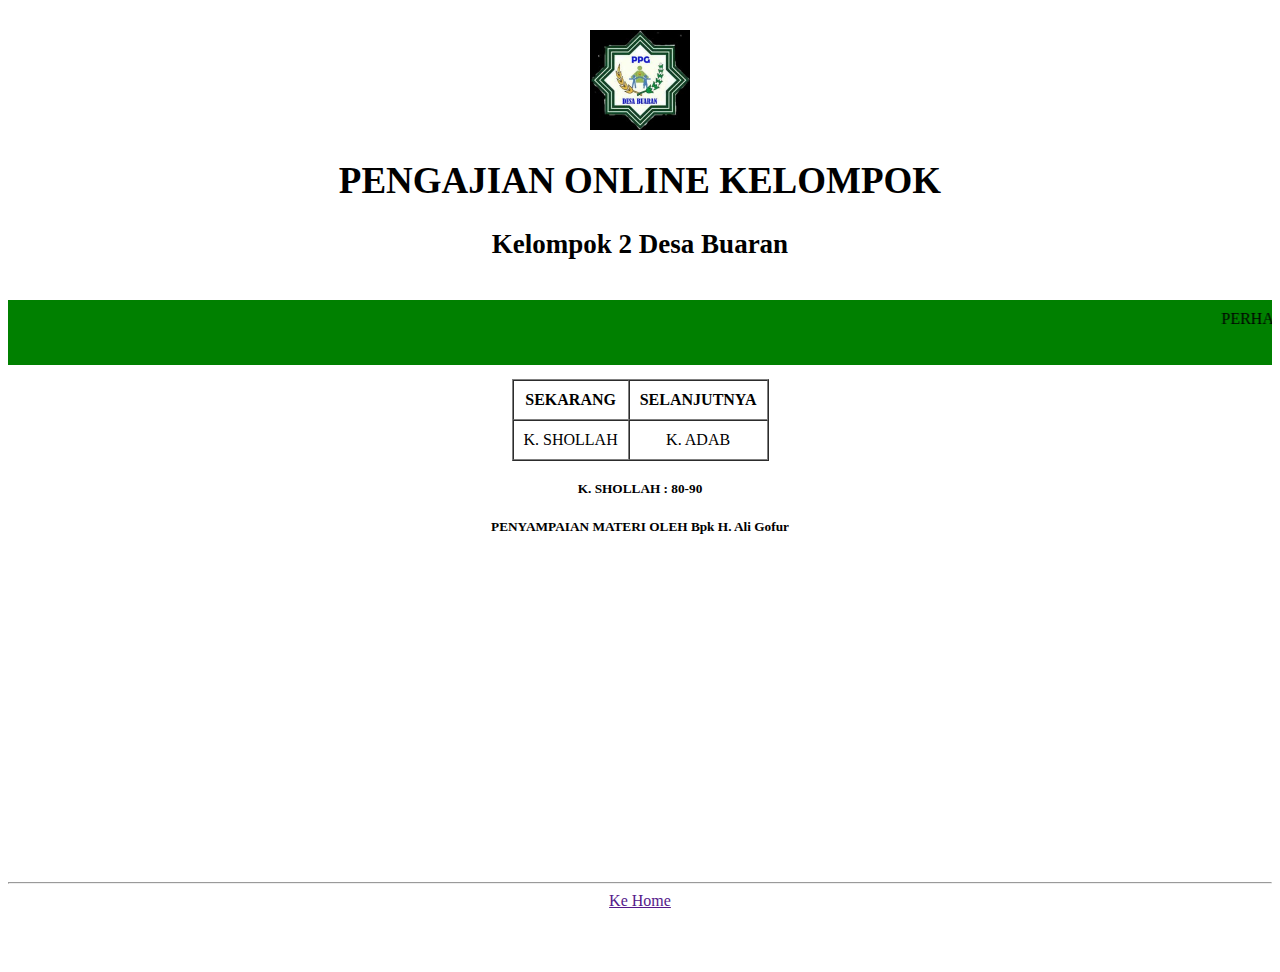
==== index.html @ 30d5188d "update link youtube streaming" ====
<!DOCTYPE html>
<html>
<head>

	 <!-- Required meta tags -->
    <meta charset="utf-8">
    <meta name="viewport" content="width=device-width, initial-scale=1, shrink-to-fit=no">

    <!-- Bootstrap CSS -->
    <link rel="stylesheet" href="https://stackpath.bootstrapcdn.com/bootstrap/4.1.3/css/bootstrap.min.css" integrity="sha384-MCw98/SFnGE8fJT3GXwEOngsV7Zt27NXFoaoApmYm81iuXoPkFOJwJ8ERdknLPMO" crossorigin="anonymous">

    <!-- My font -->
    <link href="https://fonts.googleapis.com/css2?family=Viga&display=swap" rel="stylesheet">

    <!-- My CSS -->
    <link rel="stylesheet" type="text/css" href="css/pengajian.css">
     <link rel="shortcut icon" href="img/favicon.png">


	<title>WEBSITE | BRN K02</title>

</head>
<body>

	<!-- Halaman awal website -->
	<div class="container">
		<div class="col-lg justify-content-center judul">
			<img src="img/ngaji.jpeg" width="100px">
			<h1>PENGAJIAN ONLINE KELOMPOK</h1>
			<h3>Kelompok 2 Desa Buaran</h3>
		</div>
	</div>
	<div class="text">
		<marquee style="height: 45px; background-color: green">PERHATIAN !!! DIMOHON AMAL SHOLIH MENGIKUTI PENGAJIAN DI WEBSITE RESMI ( buaran.kelompok2.org ) DAN DILARANG RE-UPLOAD, SHARE / MENYEBARKAN PENGAJIAN ONLINE INI, BAIK BERUPA AUDIO-VIDEO ATAUPUN AUDIO SAJA.</marquee>
		<div class="tabel">
			<center>
				<table border="1" cellpadding="10" cellspacing="0">
					<thead class="thead-primary bg-light">
						<tr>
							<th>SEKARANG</th>
							<th>SELANJUTNYA</th>
						</tr>
					</thead>
			
					<tr>
						<td style="text-align: center;">K. SHOLLAH</td>
						<td style="text-align: center;">K. ADAB</td>
					</tr>
				</table>
			</center>
		</div>
		<h5>K. SHOLLAH : 80-90</h5>
		<h5>PENYAMPAIAN MATERI OLEH Bpk H. Ali Gofur</h5>
	</div>
	<div class="container">
		<div class="row justify-content-center">
			<div class="col-lg">
				<div class="embed-responsive embed-responsive-21by9">
					<iframe width="560" height="315" src="https://www.youtube.com/embed/XU97oxpYp2c" frameborder="0" allow="accelerometer; autoplay; clipboard-write; encrypted-media; gyroscope; picture-in-picture" allowfullscreen></iframe>
				</div>
				<hr>
				<center>
					<a href="" class="nav-item btn btn-primary">Ke Home</a>
				</center>
				<br><br><br>
			</div>
		</div>
	</div>
	

	<!-- Akhir awal website -->

</body>
</html>
---- css/pengajian.css ----
/* teks berjalan */
.text marquee{
    padding: 10px 0;
}
.text{
    margin-top: 30px;
    text-align: center;
    margin-bottom: 70px;
}

.text h5{
    margin-top: 20px;
}

.text p{
    text-align: center;
}

/* judul */

.judul {
    text-align: center;
    margin-top: 80px;
    margin-bottom: 40px;
}

.container{
    margin-top: -50px;
    text-align: center;
}

.container h1{
    font-size: 27px;
}

.container h3{
    font-size: 20px;
}


.tabel{
    margin-top: 10px;
}

/* Dekstop version */
@media (min-width: 992px) { 
   .container{
        margin-top: -50px;
        text-align: center;
    }
    .container h1{
        font-size: 37px;
    }

    .container h3{
        font-size: 27px;
    }


    .text{
    margin-top: 30px;
    text-align: center;
    margin-bottom: 70px;
    } 
}
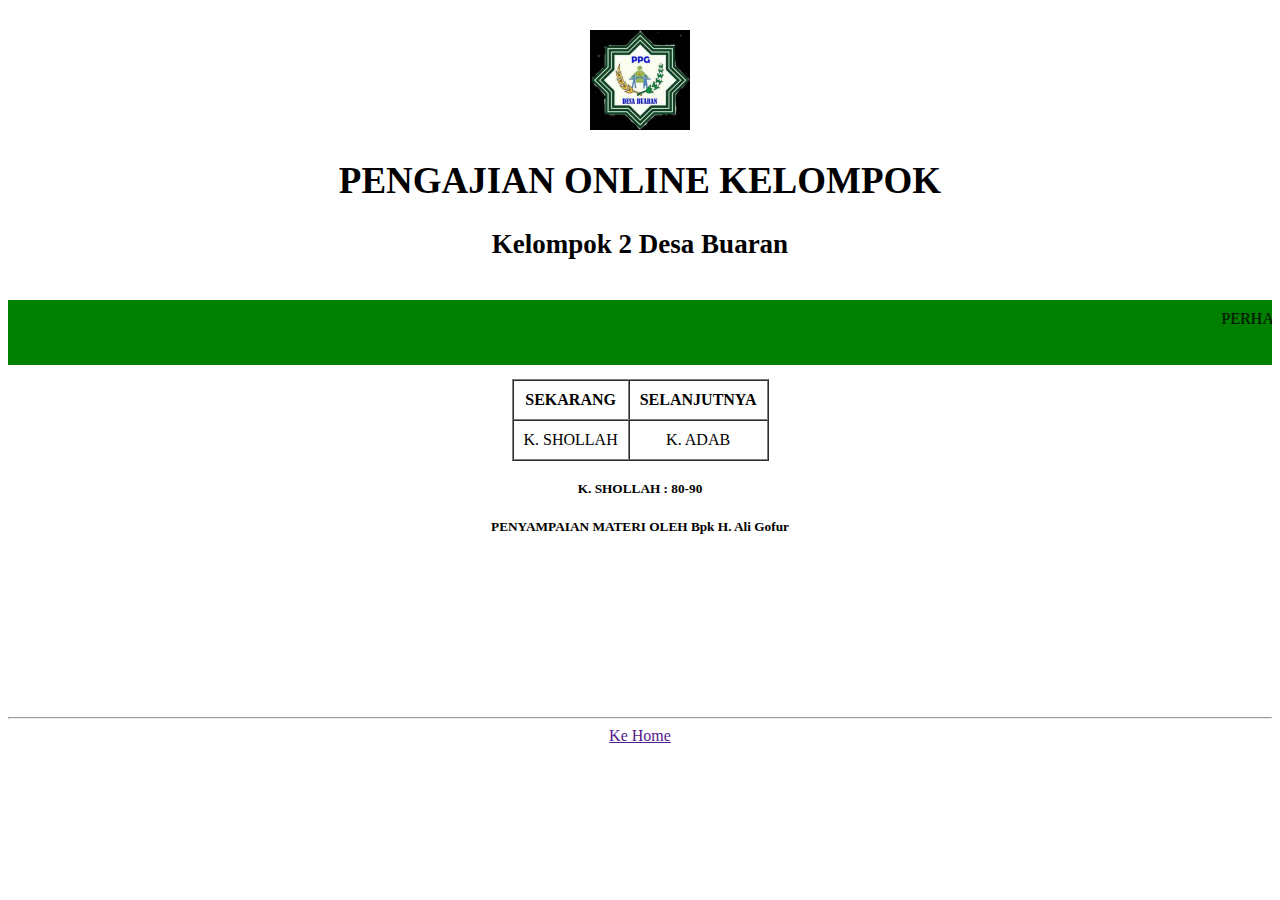
==== commit a278ff78: "update" ====
--- a/index.html
+++ b/index.html
@@ -57,7 +57,7 @@
 		<div class="row justify-content-center">
 			<div class="col-lg">
 				<div class="embed-responsive embed-responsive-21by9">
-					<iframe width="560" height="315" src="https://www.youtube.com/embed/XU97oxpYp2c" frameborder="0" allow="accelerometer; autoplay; clipboard-write; encrypted-media; gyroscope; picture-in-picture" allowfullscreen></iframe>
+					<iframe width="100%" height="100%" src="https://www.youtube.com/embed/XU97oxpYp2c" frameborder="0" allow="accelerometer; autoplay; clipboard-write; encrypted-media; gyroscope; picture-in-picture" allowfullscreen></iframe>
 				</div>
 				<hr>
 				<center>
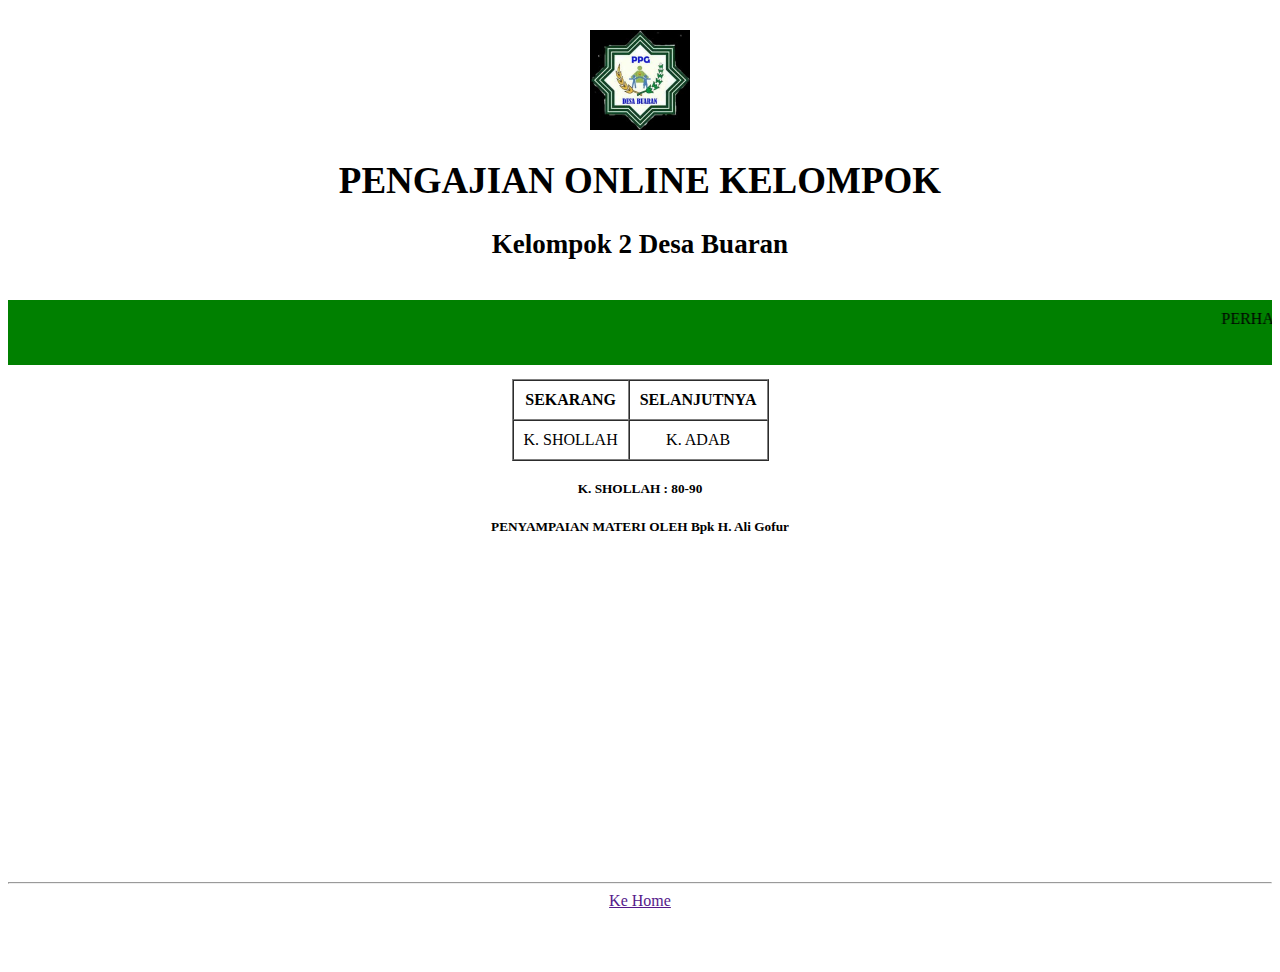
==== commit 1627c5be: "update link youtube" ====
--- a/index.html
+++ b/index.html
@@ -57,7 +57,7 @@
 		<div class="row justify-content-center">
 			<div class="col-lg">
 				<div class="embed-responsive embed-responsive-21by9">
-					<iframe width="100%" height="100%" src="https://www.youtube.com/embed/XU97oxpYp2c" frameborder="0" allow="accelerometer; autoplay; clipboard-write; encrypted-media; gyroscope; picture-in-picture" allowfullscreen></iframe>
+					<iframe width="560" height="315" src="https://www.youtube.com/embed/7hLIonnBS5o" frameborder="0" allow="accelerometer; autoplay; clipboard-write; encrypted-media; gyroscope; picture-in-picture" allowfullscreen></iframe>
 				</div>
 				<hr>
 				<center>
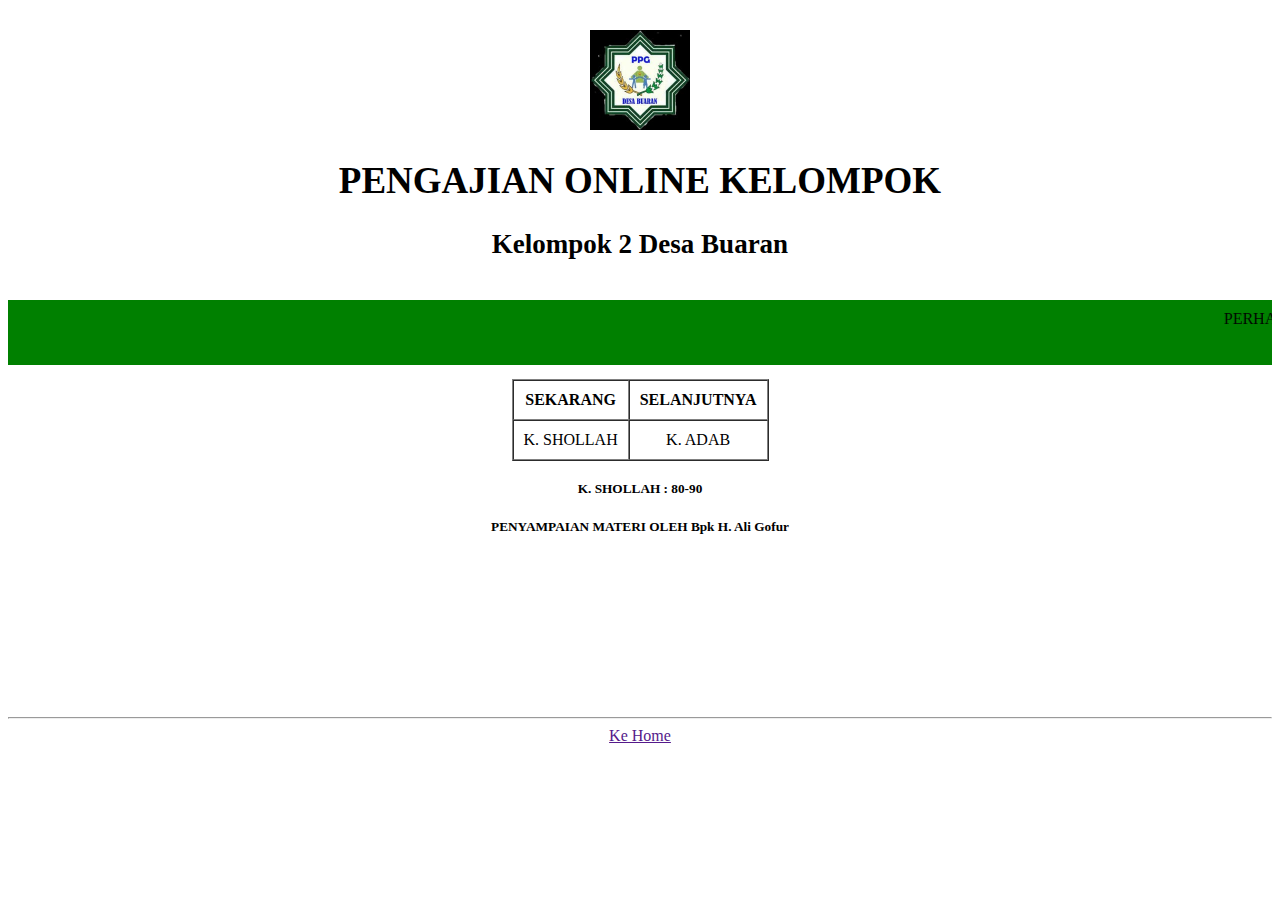
==== commit 5a23fa8d: "update" ====
--- a/index.html
+++ b/index.html
@@ -57,7 +57,7 @@
 		<div class="row justify-content-center">
 			<div class="col-lg">
 				<div class="embed-responsive embed-responsive-21by9">
-					<iframe width="560" height="315" src="https://www.youtube.com/embed/7hLIonnBS5o" frameborder="0" allow="accelerometer; autoplay; clipboard-write; encrypted-media; gyroscope; picture-in-picture" allowfullscreen></iframe>
+					<iframe width="100%" height="100%" src="https://www.youtube.com/embed/DAbhzXVLoP0" frameborder="0" allow="accelerometer; autoplay; clipboard-write; encrypted-media; gyroscope; picture-in-picture" allowfullscreen></iframe>
 				</div>
 				<hr>
 				<center>
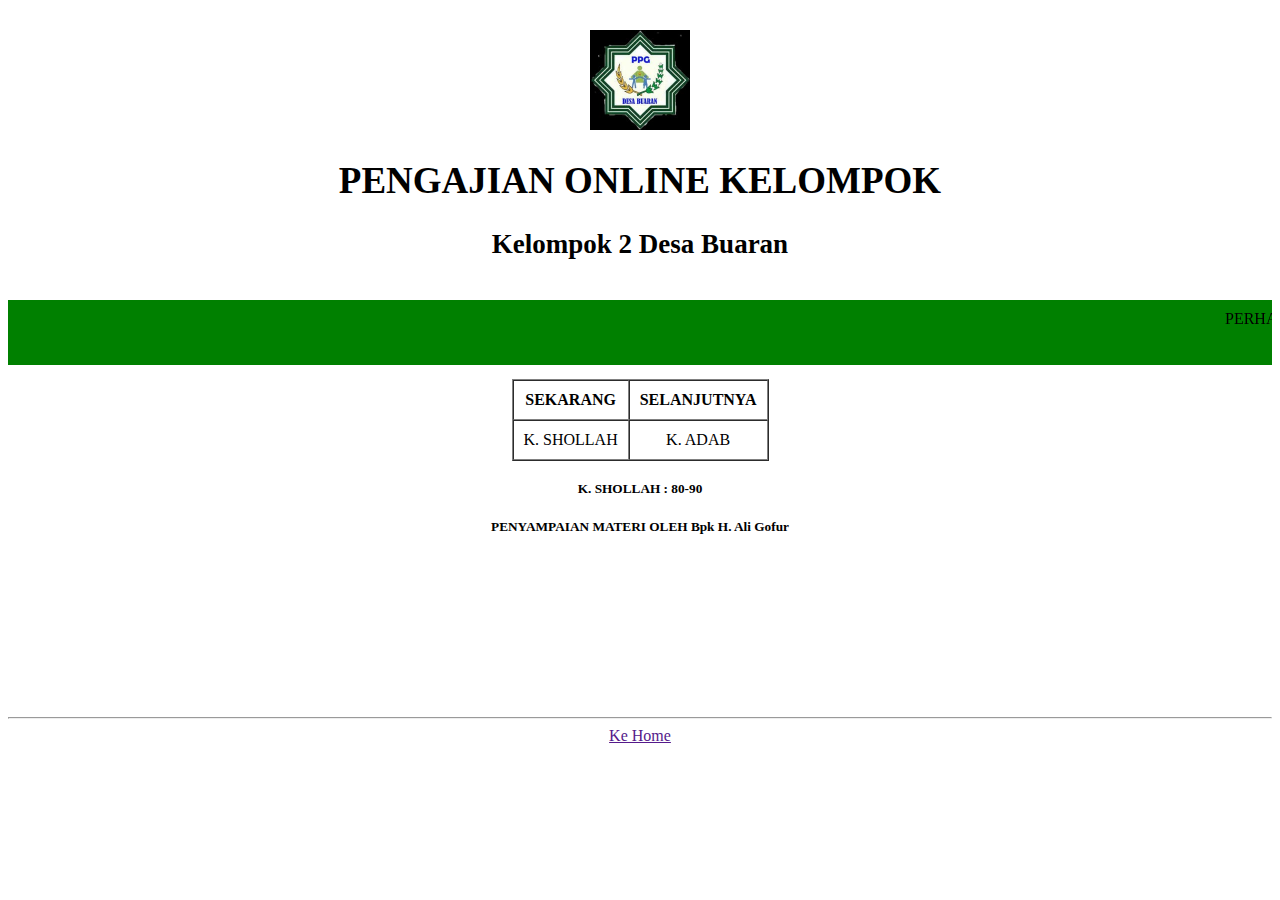
==== commit fb9bbf76: "update link frame untuk youtube" ====
--- a/index.html
+++ b/index.html
@@ -57,7 +57,7 @@
 		<div class="row justify-content-center">
 			<div class="col-lg">
 				<div class="embed-responsive embed-responsive-21by9">
-					<iframe width="100%" height="100%" src="https://www.youtube.com/embed/DAbhzXVLoP0" frameborder="0" allow="accelerometer; autoplay; clipboard-write; encrypted-media; gyroscope; picture-in-picture" allowfullscreen></iframe>
+					<iframe width="100%" height="100%" src="https://www.youtube.com/embed/v_xYHpFAwGg" frameborder="0" allow="accelerometer; autoplay; clipboard-write; encrypted-media; gyroscope; picture-in-picture" allowfullscreen></iframe>
 				</div>
 				<hr>
 				<center>
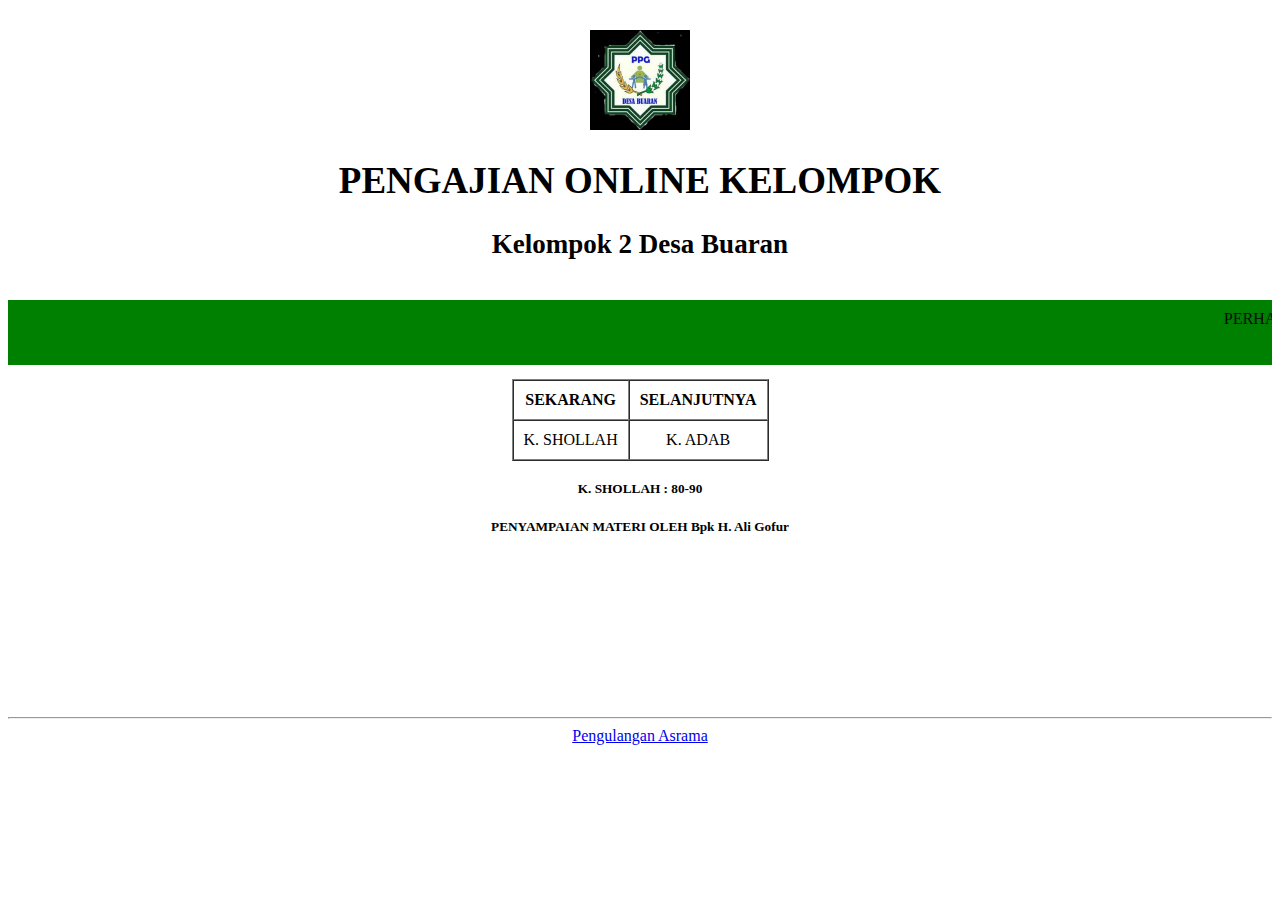
==== commit 65884282: "mengganti nama button" ====
--- a/index.html
+++ b/index.html
@@ -61,7 +61,7 @@
 				</div>
 				<hr>
 				<center>
-					<a href="" class="nav-item btn btn-primary">Ke Home</a>
+					<a href="pengulangan.html" class="nav-item btn btn-primary">Pengulangan Asrama</a>
 				</center>
 				<br><br><br>
 			</div>
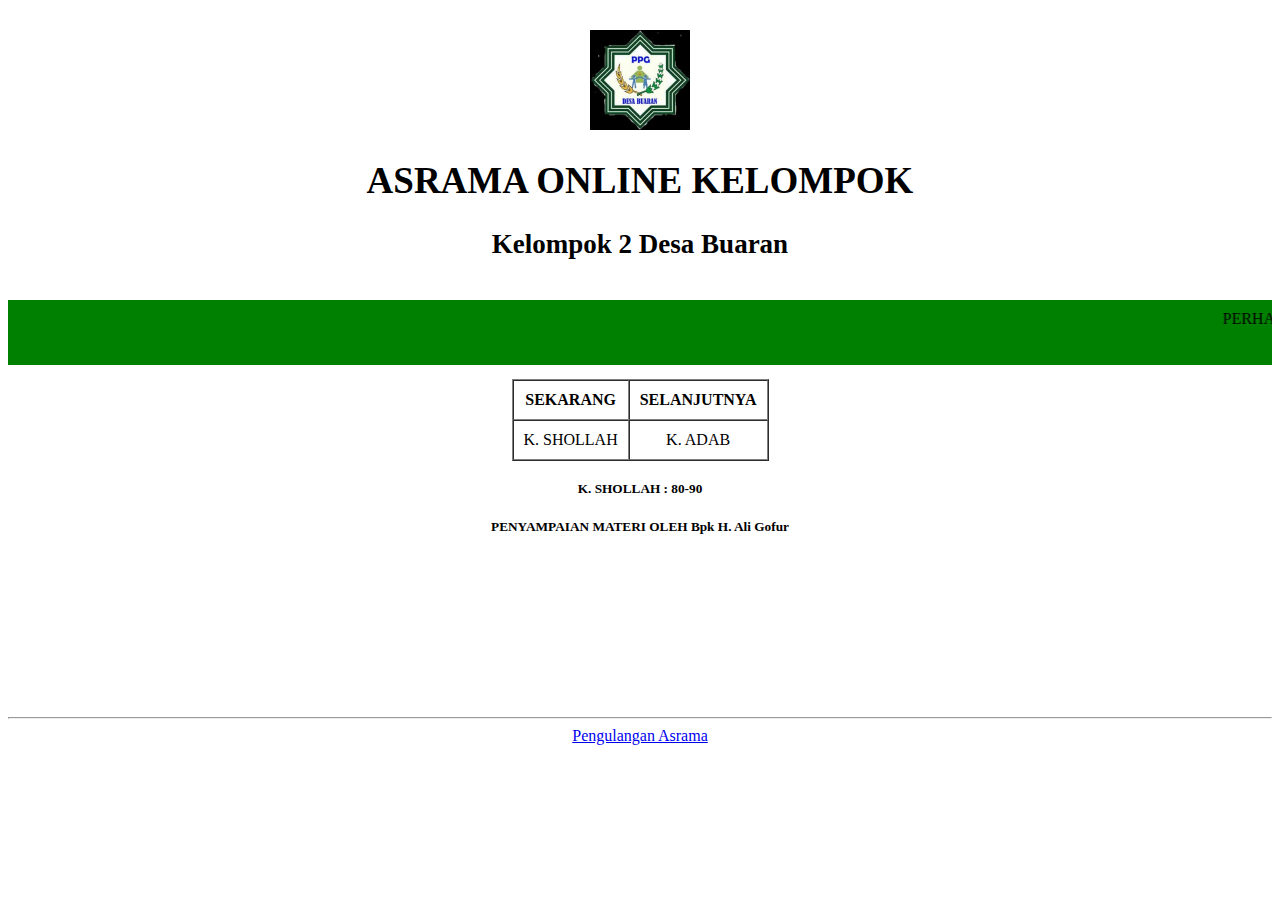
==== commit 0beafe54: "ganti judul" ====
--- a/index.html
+++ b/index.html
@@ -27,7 +27,7 @@
 	<div class="container">
 		<div class="col-lg justify-content-center judul">
 			<img src="img/ngaji.jpeg" width="100px">
-			<h1>PENGAJIAN ONLINE KELOMPOK</h1>
+			<h1>ASRAMA ONLINE KELOMPOK</h1>
 			<h3>Kelompok 2 Desa Buaran</h3>
 		</div>
 	</div>
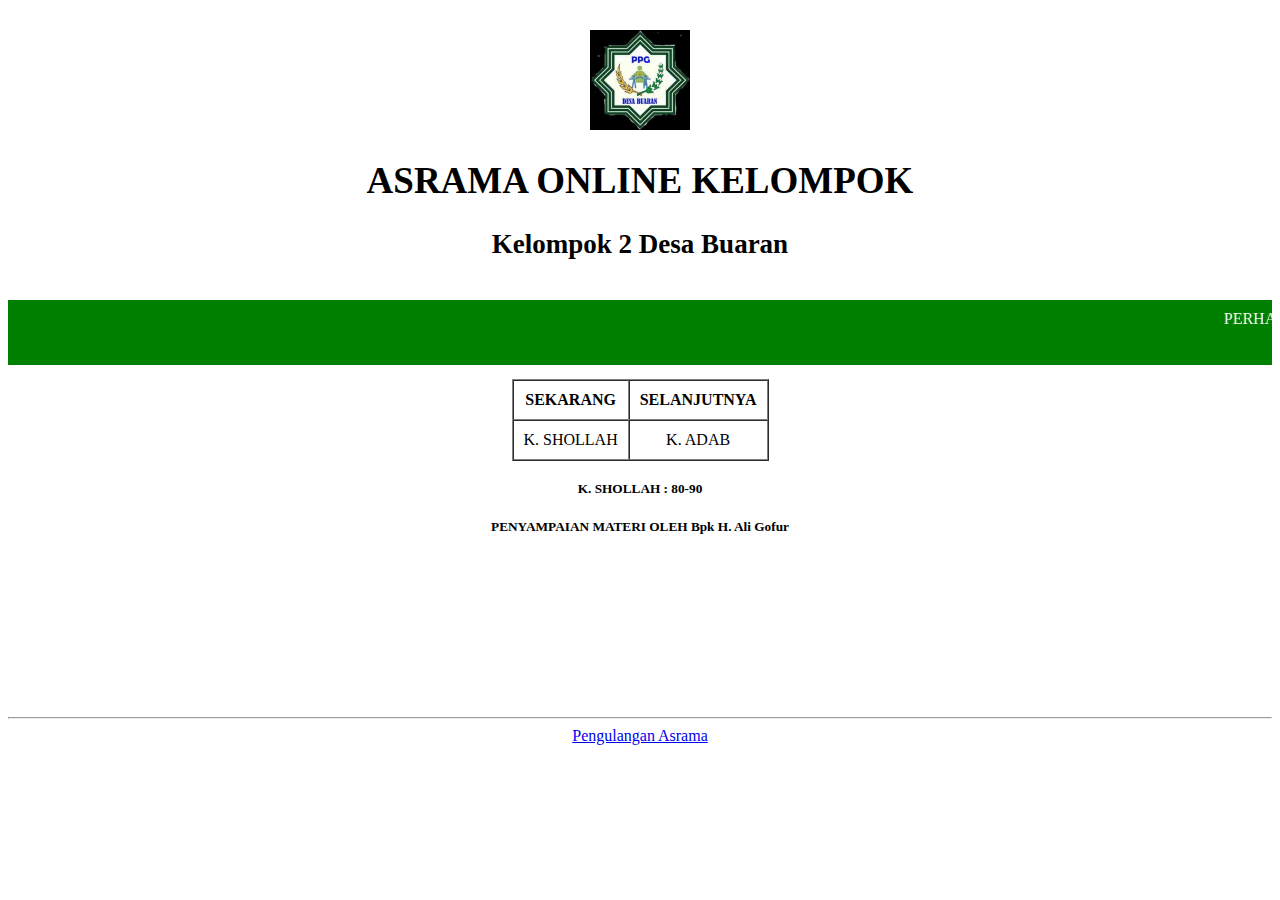
==== commit d502b2d6: "ganti warna text running" ====
--- a/index.html
+++ b/index.html
@@ -32,7 +32,7 @@
 		</div>
 	</div>
 	<div class="text">
-		<marquee style="height: 45px; background-color: green">PERHATIAN !!! DIMOHON AMAL SHOLIH MENGIKUTI PENGAJIAN DI WEBSITE RESMI ( buaran.kelompok2.org ) DAN DILARANG RE-UPLOAD, SHARE / MENYEBARKAN PENGAJIAN ONLINE INI, BAIK BERUPA AUDIO-VIDEO ATAUPUN AUDIO SAJA.</marquee>
+		<marquee style="height: 45px; background-color: green; color: white">PERHATIAN !!! DIMOHON AMAL SHOLIH MENGIKUTI PENGAJIAN DI WEBSITE RESMI ( buaran.kelompok2.org ) DAN DILARANG RE-UPLOAD, SHARE / MENYEBARKAN PENGAJIAN ONLINE INI, BAIK BERUPA AUDIO-VIDEO ATAUPUN AUDIO SAJA.</marquee>
 		<div class="tabel">
 			<center>
 				<table border="1" cellpadding="10" cellspacing="0">
